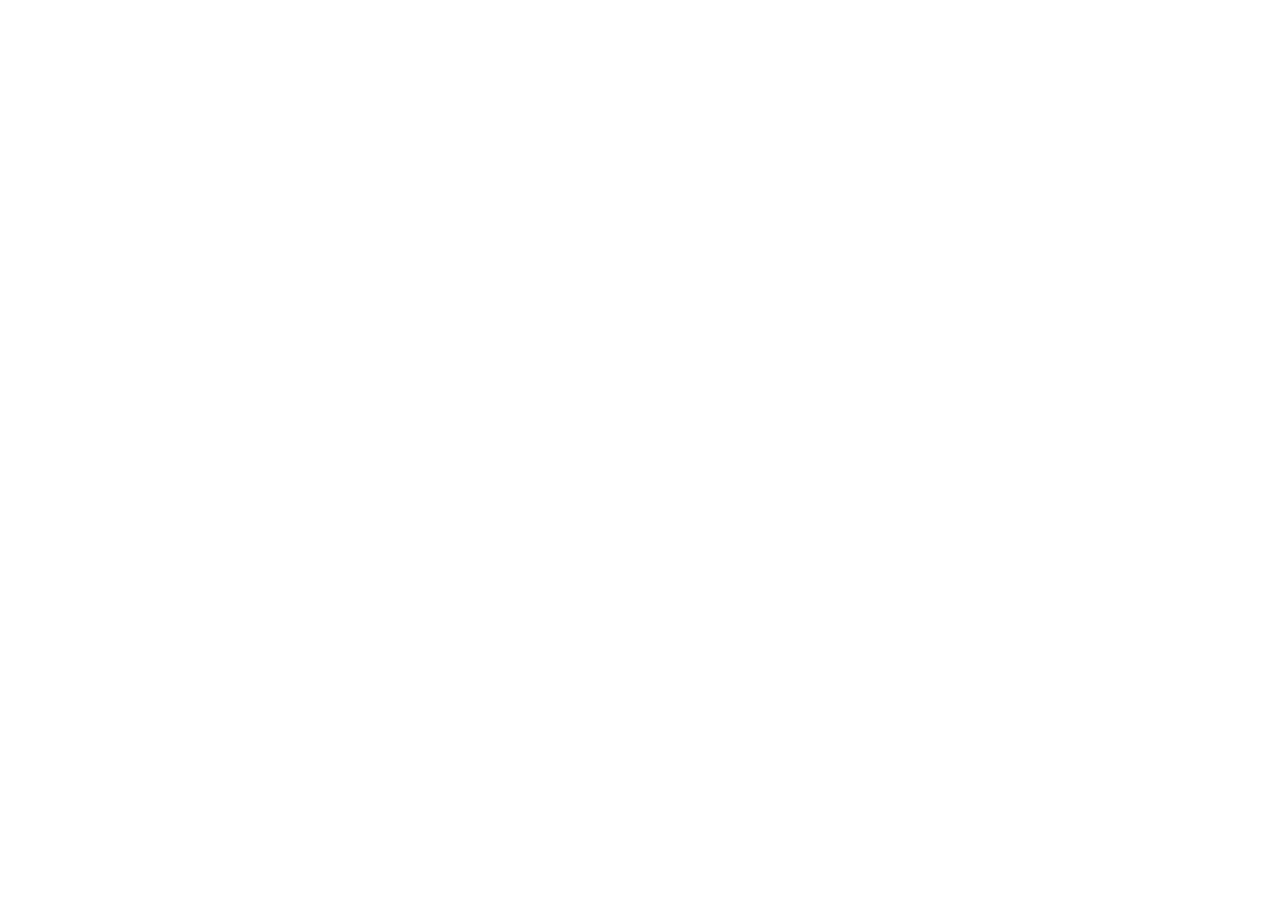
==== index.html @ c19d108f "feat: setup struktur dasar HTML" ====
<!DOCTYPE html>
<html lang="id">
<head>
  <meta charset="UTF-8">
  <meta name="viewport" content="width=device-width, initial-scale=1.0">
  <title>Razaani Cahyani Subiyakto - Profil</title>
</head>
<body>

</body>
</html>
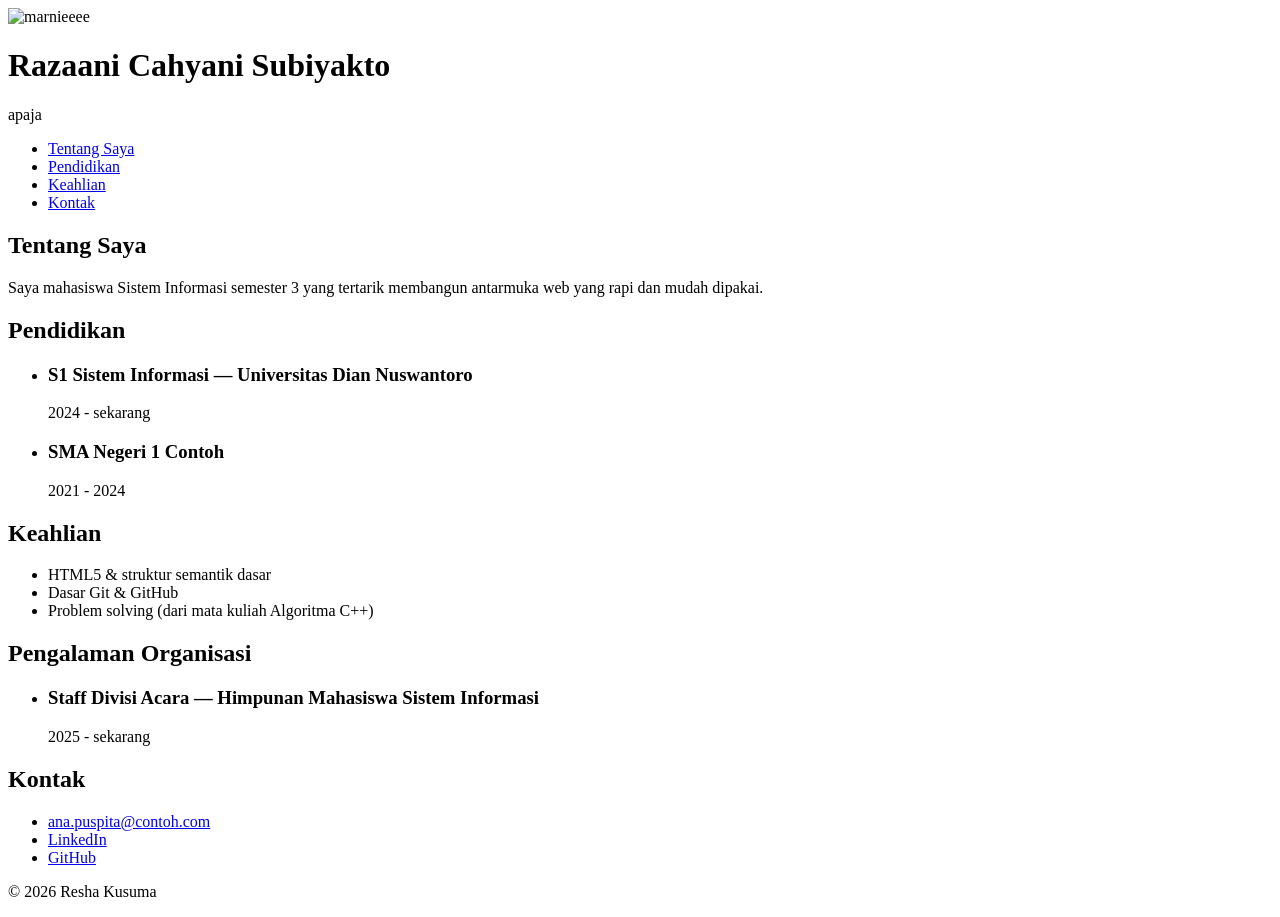
==== commit f61b1844: "update tugas 1" ====
--- a/index.html
+++ b/index.html
@@ -6,6 +6,69 @@
   <title>Razaani Cahyani Subiyakto - Profil</title>
 </head>
 <body>
+<header>
+  <img src="images/marnie.jpg" alt="marnieeee">
+  <h1>Razaani Cahyani Subiyakto</h1>
+  <p>apaja</p>
+</header>
+<nav>
+  <ul>
+    <li><a href="#tentang">Tentang Saya</a></li>
+    <li><a href="#pendidikan">Pendidikan</a></li>
+    <li><a href="#keahlian">Keahlian</a></li>
+    <li><a href="#kontak">Kontak</a></li>
+  </ul>
+</nav>
+<main>
 
+  <section id="tentang">
+    <h2>Tentang Saya</h2>
+    <p>
+      Saya mahasiswa Sistem Informasi semester 3 yang tertarik membangun
+      antarmuka web yang rapi dan mudah dipakai.
+    </p>
+  </section>
+<section id="pendidikan">
+  <h2>Pendidikan</h2>
+  <ul>
+    <li>
+      <h3>S1 Sistem Informasi — Universitas Dian Nuswantoro</h3>
+      <p>2024 - sekarang</p>
+    </li>
+    <li>
+      <h3>SMA Negeri 1 Contoh</h3>
+      <p>2021 - 2024</p>
+    </li>
+  </ul>
+</section>
+<section id="keahlian">
+  <h2>Keahlian</h2>
+  <ul>
+    <li>HTML5 &amp; struktur semantik dasar</li>
+    <li>Dasar Git &amp; GitHub</li>
+    <li>Problem solving (dari mata kuliah Algoritma C++)</li>
+  </ul>
+</section>
+<section id="organisasi">
+  <h2>Pengalaman Organisasi</h2>
+  <ul>
+    <li>
+      <h3>Staff Divisi Acara — Himpunan Mahasiswa Sistem Informasi</h3>
+      <p>2025 - sekarang</p>
+    </li>
+  </ul>
+</section>
+<section id="kontak">
+  <h2>Kontak</h2>
+  <ul>
+    <li><a href="mailto:ana.puspita@contoh.com">ana.puspita@contoh.com</a></li>
+    <li><a href="https://linkedin.com/in/ana-puspita" target="_blank" rel="noopener">LinkedIn</a></li>
+    <li><a href="https://github.com/anapuspita" target="_blank" rel="noopener">GitHub</a></li>
+  </ul>
+</section>
+</main>
+<footer>
+  <p>&copy; 2026 Resha Kusuma</p>
+</footer>
 </body>
 </html>
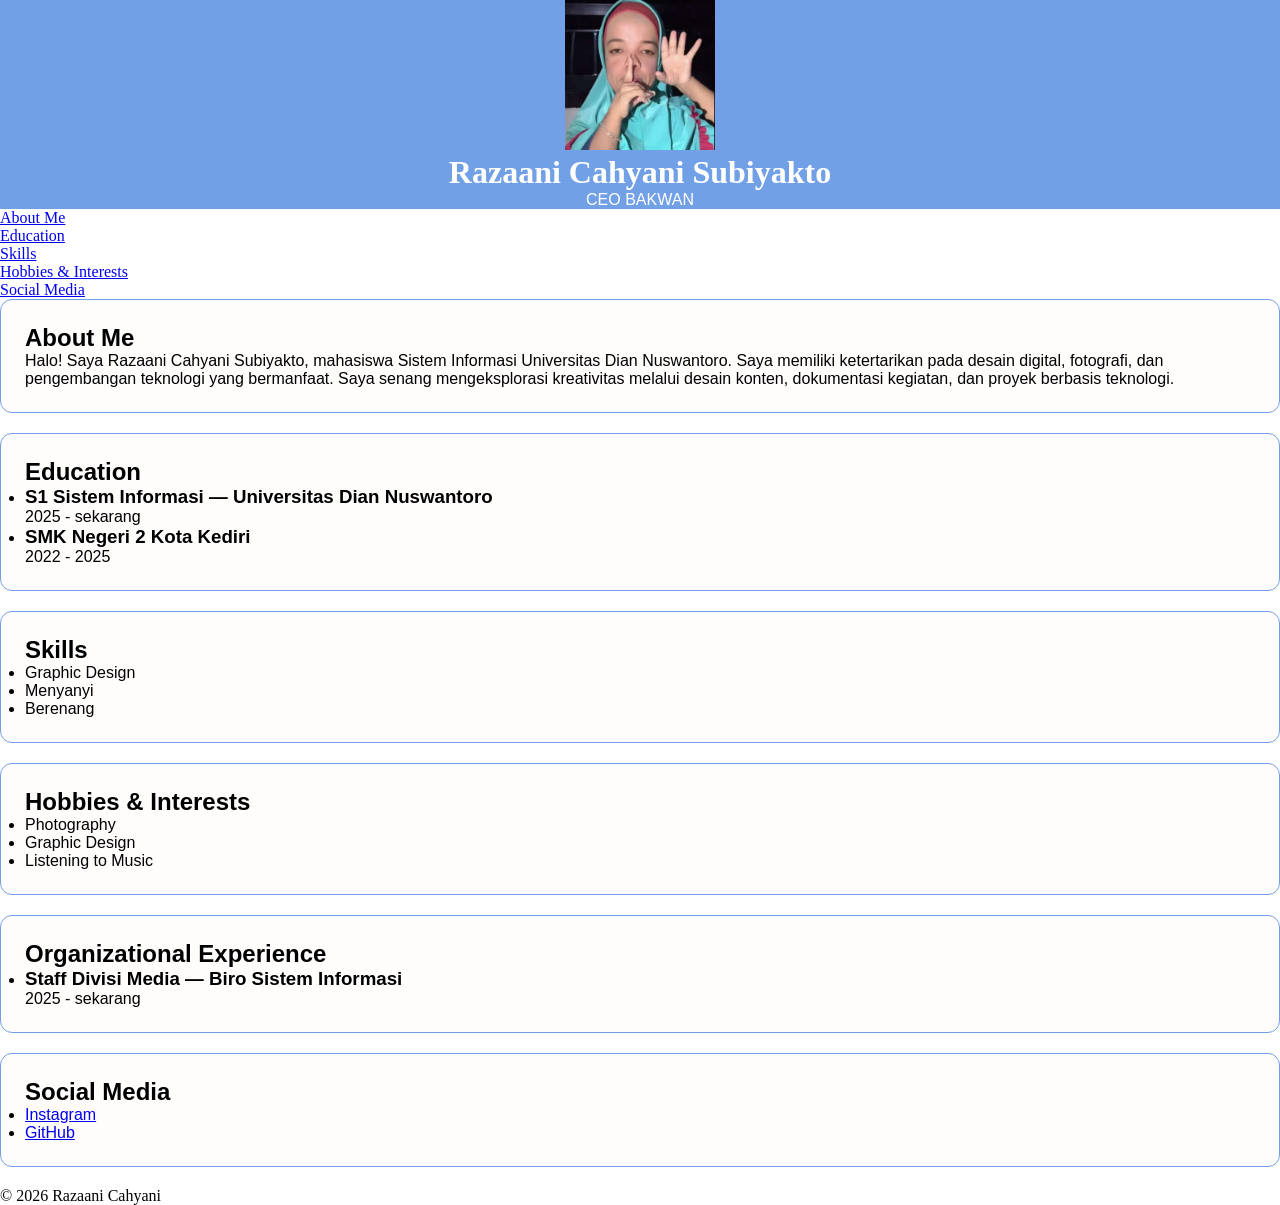
==== commit 45d24fff: "uni bakwan" ====
--- a/index.html
+++ b/index.html
@@ -4,71 +4,115 @@
   <meta charset="UTF-8">
   <meta name="viewport" content="width=device-width, initial-scale=1.0">
   <title>Razaani Cahyani Subiyakto - Profil</title>
+  
+  <link rel="stylesheet" href="css/style.css">
 </head>
+<style>
+  * {
+    margin: 0;
+    padding: 0;
+  }
+
+  #header {
+    background-color: #72a0e6;
+    color: #ffffff;
+    text-align: center;
+    padding: 20x;
+    font-family: 'Lucida Sans', sans-serif;
+  }
+
+  .kartu
+  {
+    background-color: #fffcfc;
+    border: 1px solid #72a0e6;
+    border-radius: 12px;
+    padding: 24px;
+    margin-bottom: 20px;
+    font-family: 'Lucida Sans', sans-serif;
+  
+  }
+</style>
+
 <body>
-<header>
-  <img src="images/marnie.jpg" alt="marnieeee">
-  <h1>Razaani Cahyani Subiyakto</h1>
-  <p>apaja</p>
+<header id="header">
+  <img src="image/uni bakwann.jpg" alt="bakwan" width="150" height="150"> 
+  <h1 style="font-family: 'Lucida Sans';">Razaani Cahyani Subiyakto</h1>
+  <p>CEO BAKWAN</p>
 </header>
 <nav>
   <ul>
-    <li><a href="#tentang">Tentang Saya</a></li>
-    <li><a href="#pendidikan">Pendidikan</a></li>
-    <li><a href="#keahlian">Keahlian</a></li>
-    <li><a href="#kontak">Kontak</a></li>
+    <li><a href="#tentang">About Me</a></li>
+    <li><a href="#pendidikan">Education</a></li>
+    <li><a href="#keahlian">Skills</a></li>
+    <li><a href="#hobi">Hobbies & Interests</a></li>
+    <li><a href="#sosmed">Social Media</a></li>
   </ul>
 </nav>
 <main>
 
-  <section id="tentang">
-    <h2>Tentang Saya</h2>
+  <section id="tentang" class="kartu">
+    <h2>About Me</h2>
     <p>
-      Saya mahasiswa Sistem Informasi semester 3 yang tertarik membangun
-      antarmuka web yang rapi dan mudah dipakai.
+      <p>
+  Halo! Saya Razaani Cahyani Subiyakto, mahasiswa Sistem Informasi Universitas Dian Nuswantoro.
+  Saya memiliki ketertarikan pada desain digital, fotografi, dan pengembangan teknologi yang
+  bermanfaat. Saya senang mengeksplorasi kreativitas melalui desain konten, dokumentasi kegiatan,
+  dan proyek berbasis teknologi.
+</p>
     </p>
   </section>
-<section id="pendidikan">
-  <h2>Pendidikan</h2>
+<section id="pendidikan" class="kartu">
+  <h2>Education</h2>
   <ul>
     <li>
       <h3>S1 Sistem Informasi — Universitas Dian Nuswantoro</h3>
-      <p>2024 - sekarang</p>
+      <p>2025 - sekarang</p>
     </li>
     <li>
-      <h3>SMA Negeri 1 Contoh</h3>
-      <p>2021 - 2024</p>
+      <h3>SMK Negeri 2 Kota Kediri</h3>
+      <p>2022 - 2025</p>
     </li>
   </ul>
 </section>
-<section id="keahlian">
-  <h2>Keahlian</h2>
+<section id="keahlian" class="kartu">
+  <h2>Skills</h2>
   <ul>
-    <li>HTML5 &amp; struktur semantik dasar</li>
-    <li>Dasar Git &amp; GitHub</li>
-    <li>Problem solving (dari mata kuliah Algoritma C++)</li>
+    <li>Graphic Design</li>
+    <li>Menyanyi</li>
+    <li>Berenang</li>
   </ul>
 </section>
-<section id="organisasi">
-  <h2>Pengalaman Organisasi</h2>
+<section id="hobi" class="kartu">
+  <h2>Hobbies & Interests</h2>
+  <ul>
+    <li>Photography</li>
+    <li>Graphic Design</li>
+    <li>Listening to Music</li>
+  </ul>
+</section>
+<section id="organisasi" class="kartu">
+  <h2>Organizational Experience</h2>
   <ul>
     <li>
-      <h3>Staff Divisi Acara — Himpunan Mahasiswa Sistem Informasi</h3>
+      <h3>Staff Divisi Media — Biro Sistem Informasi</h3>
       <p>2025 - sekarang</p>
     </li>
   </ul>
 </section>
-<section id="kontak">
-  <h2>Kontak</h2>
+<section id="sosmed" class="kartu">
+  <h2>Social Media</h2>
   <ul>
-    <li><a href="mailto:ana.puspita@contoh.com">ana.puspita@contoh.com</a></li>
-    <li><a href="https://linkedin.com/in/ana-puspita" target="_blank" rel="noopener">LinkedIn</a></li>
-    <li><a href="https://github.com/anapuspita" target="_blank" rel="noopener">GitHub</a></li>
+    <li>
+      <a href="https://instagram.com/_razzani_" target="_blank" rel="noopener">
+        Instagram</a> </li>
+    <li>
+      <a href="https://github.com/razaanisubiyakto" target="_blank" rel="noopener">
+        GitHub </a> </li>
   </ul>
 </section>
 </main>
 <footer>
-  <p>&copy; 2026 Resha Kusuma</p>
+  <p>&copy; 2026 Razaani Cahyani</p>
 </footer>
 </body>
 </html>
--- a/css/style.css
+++ b/css/style.css
@@ -0,0 +1,23 @@
+* {
+    margin: 0;
+    padding: 0;
+  }
+
+  #header {
+    background-color: #72a0e6;
+    color: #ffffff;
+    text-align: center;
+    padding: 20x;
+    font-family: 'Lucida Sans', sans-serif;
+  }
+
+  .kartu
+  {
+    background-color: #fffcfc;
+    border: 1px solid #72a0e6;
+    border-radius: 12px;
+    padding: 24px;
+    margin-bottom: 20px;
+    font-family: 'Lucida Sans', sans-serif;
+  
+  }
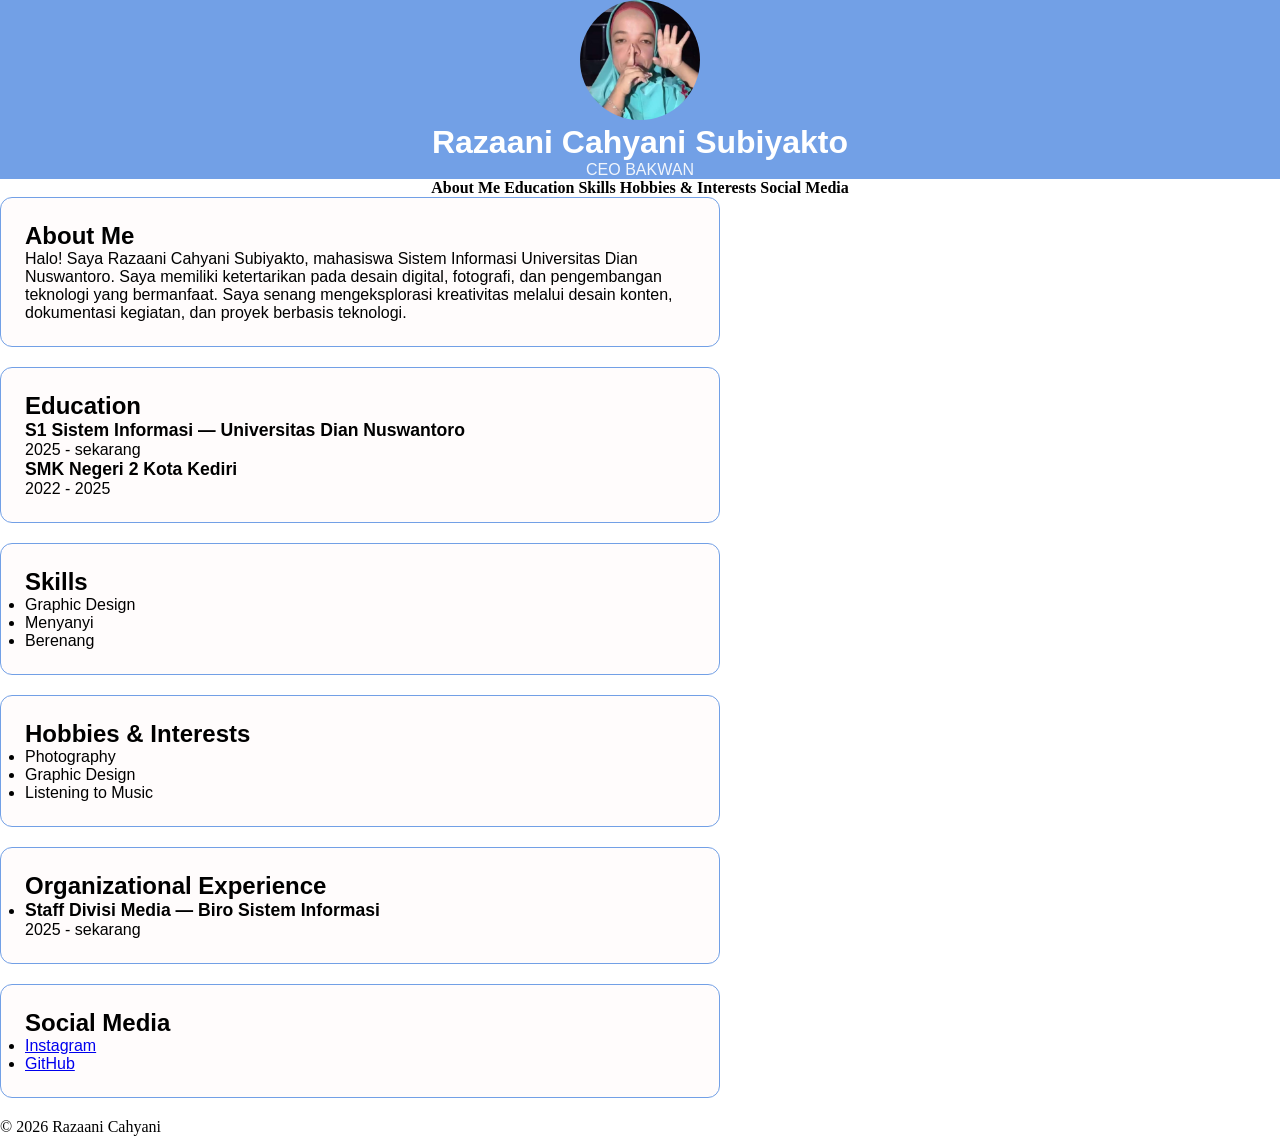
==== commit 504b2acd: "style: ubah section menjadi kartu di tengah halaman" ====
--- a/index.html
+++ b/index.html
@@ -4,7 +4,7 @@
   <meta charset="UTF-8">
   <meta name="viewport" content="width=device-width, initial-scale=1.0">
   <title>Razaani Cahyani Subiyakto - Profil</title>
-  
+
   <link rel="stylesheet" href="css/style.css">
 </head>
 <style>
@@ -28,7 +28,7 @@
     border-radius: 12px;
     padding: 24px;
     margin-bottom: 20px;
-    font-family: 'Lucida Sans', sans-serif;
+    font-family: 'Poppins', sans-serif;
   
   }
 </style>
@@ -36,7 +36,7 @@
 <body>
 <header id="header">
   <img src="image/uni bakwann.jpg" alt="bakwan" width="150" height="150"> 
-  <h1 style="font-family: 'Lucida Sans';">Razaani Cahyani Subiyakto</h1>
+  <h1 style="font-family: 'Poppins', sans-serif;">Razaani Cahyani Subiyakto</h1>
   <p>CEO BAKWAN</p>
 </header>
 <nav>
--- a/css/style.css
+++ b/css/style.css
@@ -8,7 +8,7 @@
     color: #ffffff;
     text-align: center;
     padding: 20x;
-    font-family: 'Lucida Sans', sans-serif;
+    font-family: 'Poppins', sans-serif;
   }
 
   .kartu
@@ -18,6 +18,145 @@
     border-radius: 12px;
     padding: 24px;
     margin-bottom: 20px;
-    font-family: 'Lucida Sans', sans-serif;
+    font-family: 'Poppins', sans-serif;
   
-  }+  }
+  header {
+  background: var(--accent);
+  color: var(--on-accent);
+  text-align: center;
+  padding: var(--space-l) var(--space-m);
+}
+
+header img {
+  width: 120px;
+  height: 120px;
+  border-radius: 50%;
+  border: 4px solid var(--on-accent);
+  object-fit: cover;
+}
+
+header h1 {
+  margin: var(--space-m) 0 var(--space-s);
+  font-size: 2rem;
+}
+
+header p {
+  margin: 0;
+  opacity: 0.9;
+}
+nav {
+  background: var(--surface);
+  border-bottom: 1px solid var(--border);
+  text-align: center;
+  padding: var(--space-s) 0;
+}
+
+nav ul {
+  list-style: none;
+  margin: 0;
+  padding: 0;
+}
+
+nav li {
+  display: inline-block;
+}
+
+nav a {
+  display: block;
+  padding: var(--space-s) var(--space-m);
+  color: var(--text);
+  text-decoration: none;
+  font-weight: 600;
+  border-radius: var(--radius);
+}
+
+nav a:hover {
+  background: var(--accent-soft);
+  color: var(--accent);
+}
+main {
+  max-width: 720px;
+  margin: var(--space-l) auto;
+  padding: 0 var(--space-m);
+}
+
+section {
+  background: var(--surface);
+  border: 1px solid var(--border);
+  border-radius: var(--radius);
+  padding: var(--space-l);
+  margin-bottom: var(--space-m);
+}
+p {
+  margin: 0 0 var(--space-s);
+}
+
+h2 {
+  margin: 0 0 var(--space-s);
+  font-size: 1.5rem;
+  color: var(--accent);
+}
+
+h3 {
+  margin: 0;
+  font-size: 1.1rem;
+}
+
+#pendidikan ul {
+  list-style: none;
+  margin: 0;
+  padding: 0;
+}
+
+#pendidikan li {
+  border-left: 4px solid var(--accent);
+  padding-left: var(--space-m);
+  margin-bottom: var(--space-m);
+}
+
+.daftar-skill {
+  list-style: none;
+  margin: 0;
+  padding: 0;
+}
+
+.daftar-skill li {
+  display: inline-block;
+  background: var(--accent-soft);
+  color: var(--text);
+  font-size: 0.9rem;
+  font-weight: 600;
+  padding: 4px 12px;
+  margin: 0 var(--space-s) var(--space-s) 0;
+  border-radius: 999px;
+}
+
+#pendidikan ul {
+  list-style: none;
+  margin: 0;
+  padding: 0;
+}
+
+#pendidikan li {
+  border-left: 4px solid var(--accent);
+  padding-left: var(--space-m);
+  margin-bottom: var(--space-m);
+}
+
+.daftar-skill {
+  list-style: none;
+  margin: 0;
+  padding: 0;
+}
+
+.daftar-skill li {
+  display: inline-block;
+  background: var(--accent-soft);
+  color: var(--text);
+  font-size: 0.9rem;
+  font-weight: 600;
+  padding: 4px 12px;
+  margin: 0 var(--space-s) var(--space-s) 0;
+  border-radius: 999px;
+}
